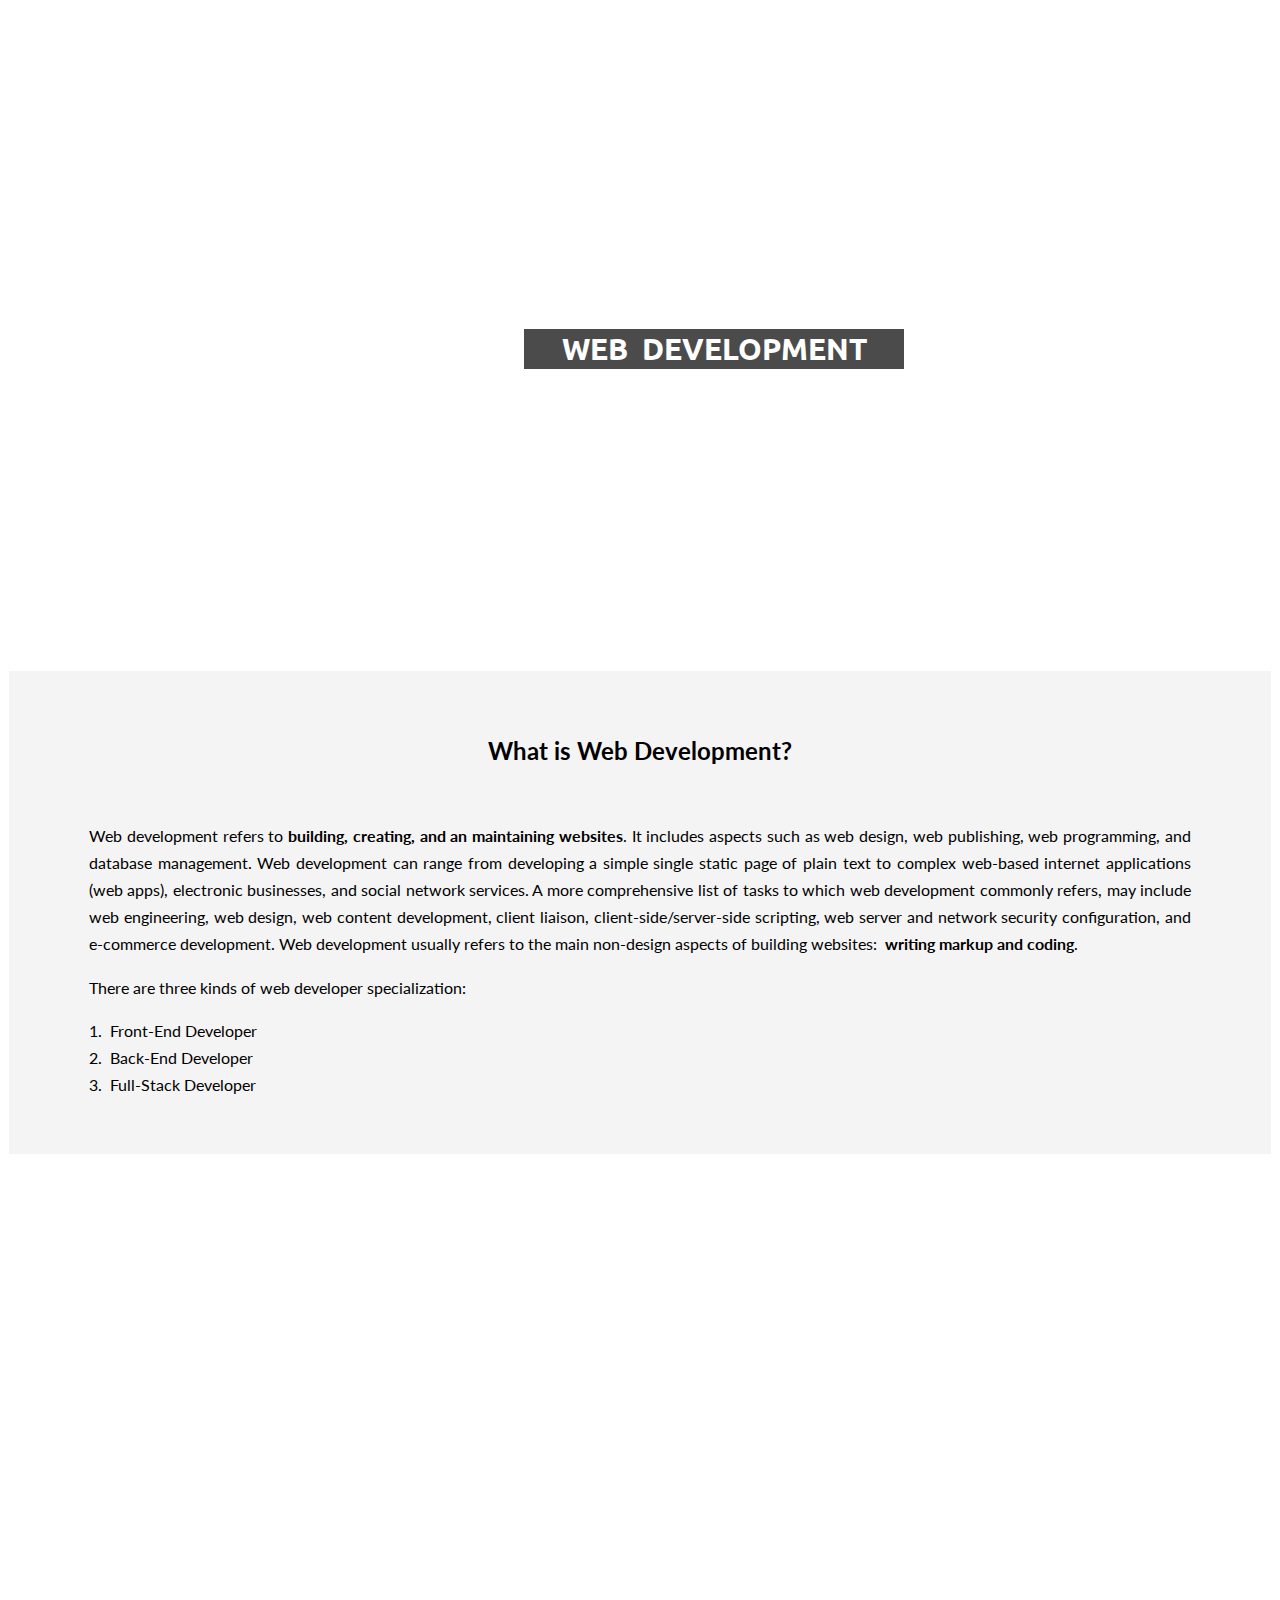
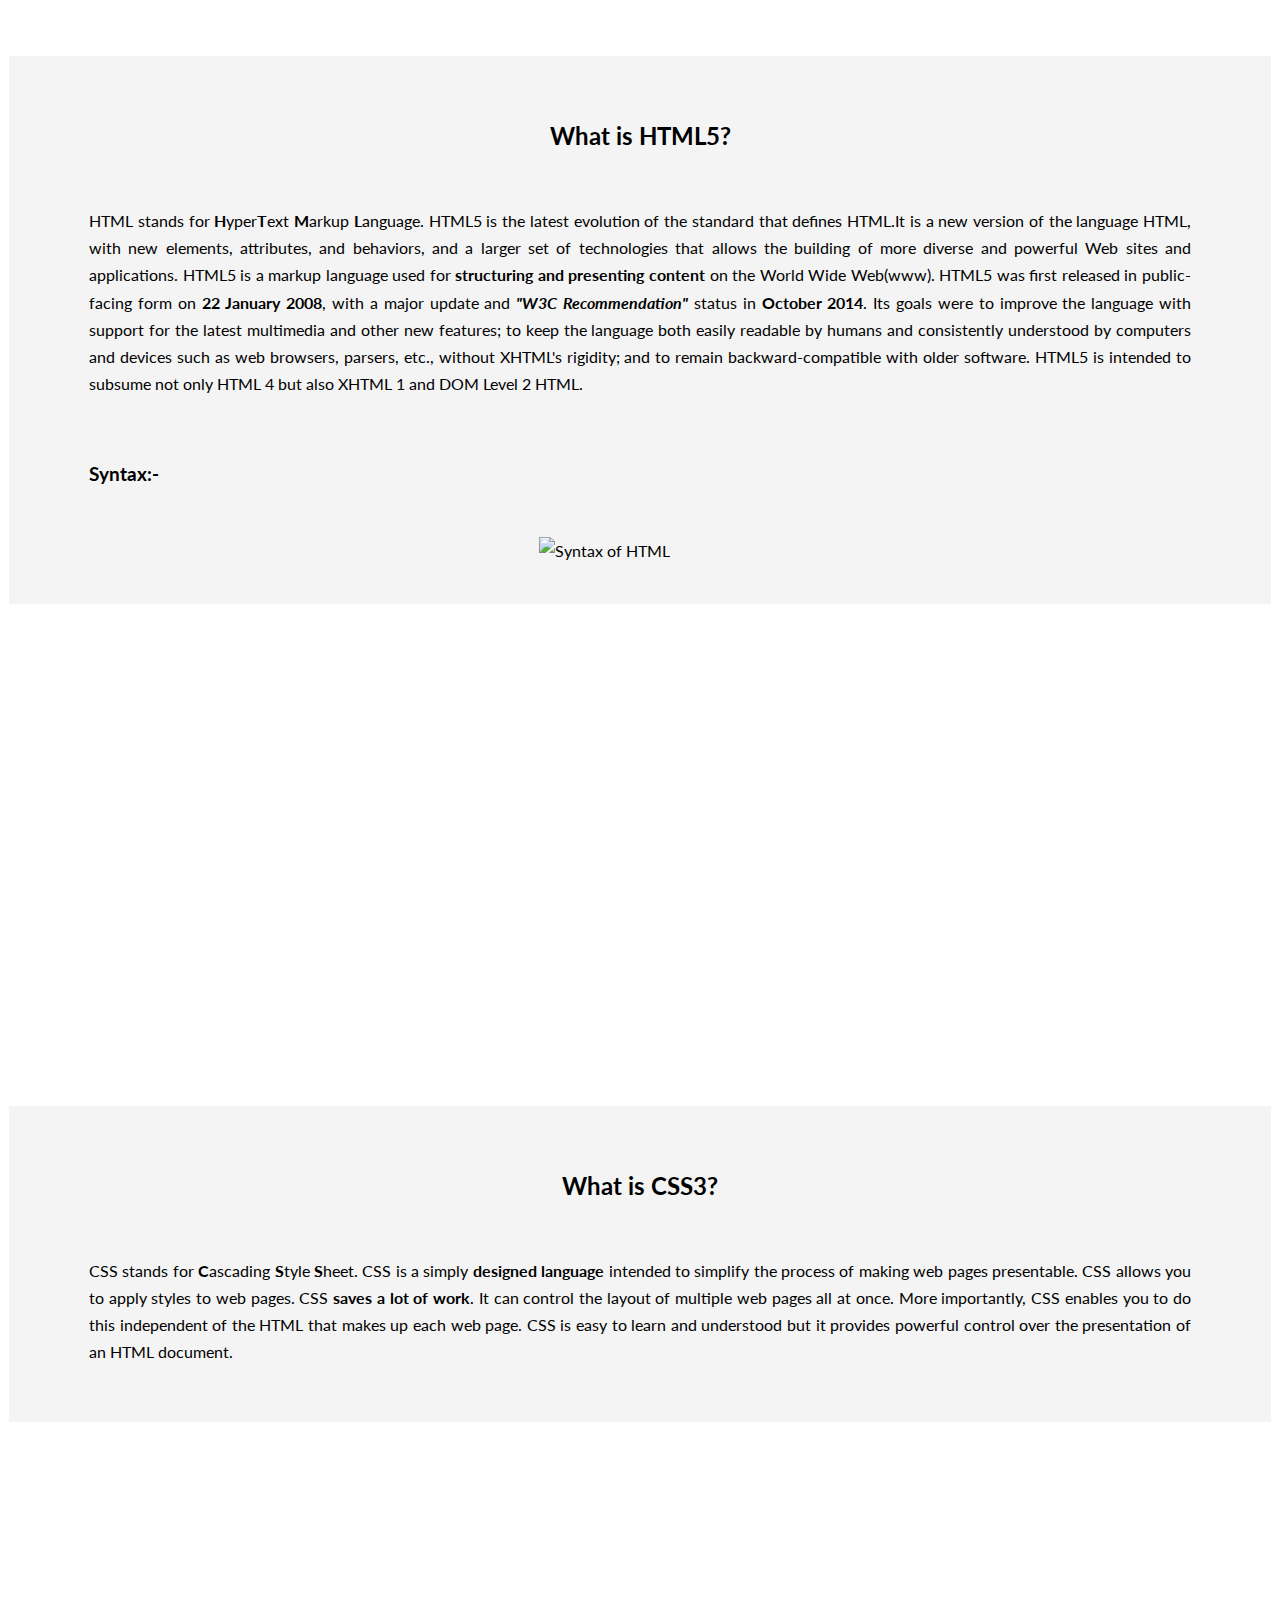
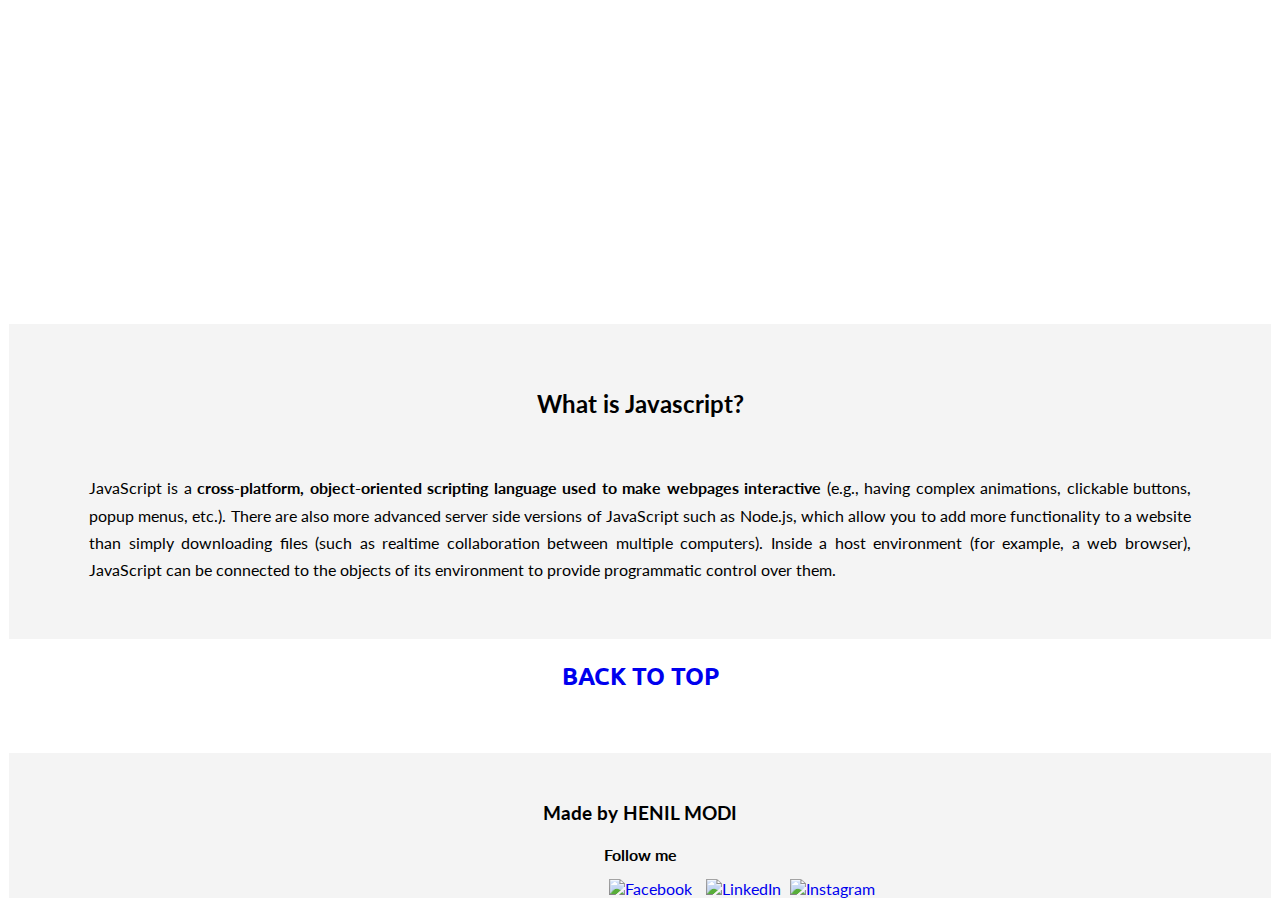
==== Parallaxwebsite.html @ 59fbf7d5 "Parallax website" ====
<!DOCTYPE html>
<html lang="en">
<head>
    <meta charset="UTF-8">
    <title>Parallax Website</title>
    <link rel="stylesheet" type="text/css" href="styl.css">
    <link rel="stylesheet" type="text/css" href="https://fonts.googleapis.com/css?family=Dosis|Lato|Oswald|Pacifico|Roboto|Ubuntu">
    <link rel="icon" type="image/png" href="web_development_icon-300x300.png"> 
</head>
<body>
    <header id="img">
        <h1 style="text-align: center;">WEB &nbsp;DEVELOPMENT</h1>
    </header>
    
    <section id="intro">
        <article>
           <h2 style="text-align: center;">What is Web Development?</h2>
            <p style="padding-left: 80px; padding-right: 80px; margin-top: 50px;"> Web development refers to <b>building, creating, and an maintaining websites</b>. It includes aspects such as web design, web publishing, web programming, and database management. Web development can range from developing a simple single static page of plain text to complex web-based internet applications (web apps), electronic businesses, and social network services. A more comprehensive list of tasks to which web development commonly refers, may include web engineering, web design, web content development, client liaison, client-side/server-side scripting, web server and network security configuration, and e-commerce development. Web development usually refers to the main non-design aspects of building websites:&nbsp;<b> writing markup and coding</b>.</p>
            <p style="padding-left: 80px;">There are three kinds of web developer specialization: 
            <ol style="padding-left: 97px;">
                <li>&nbsp;Front-End Developer</li>
                <li>&nbsp;Back-End Developer </li>
                <li>&nbsp;Full-Stack Developer</li>
            </ol>
            </p>
        </article>
    </section>
    
   <div id="img1">
     
   </div>
    <section id="html">
        <article>
           <h2 style="text-align: center;">What is HTML5?</h2>
            <p style="padding-left: 80px; padding-right: 80px; margin-top: 50px;">HTML stands for <b>H</b>yper<b>T</b>ext <b>M</b>arkup <b>L</b>anguage. </b></i>HTML5 is the latest evolution of the standard that defines HTML.It is a new version of the language HTML, with new elements, attributes, and behaviors, and a larger set of technologies that allows the building of more diverse and powerful Web sites and applications. HTML5 is a markup language used for <b>structuring and presenting content</b> on the World Wide Web(www). HTML5 was first released in public-facing form on <b>22 January 2008</b>, with a major update and <i><b>"W3C Recommendation"</b></i> status in <b>October 2014</b>. Its goals were to improve the language with support for the latest multimedia and other new features; to keep the language both easily readable by humans and consistently understood by computers and devices such as web browsers, parsers, etc., without XHTML's rigidity; and to remain backward-compatible with older software. HTML5 is intended to subsume not only HTML 4 but also XHTML 1 and DOM Level 2 HTML. </p><br> 
            <h3 style="margin-left: 80px;">Syntax:-</h3><br> 
            <img src="Screenshot_2020-06-06-14-56-58-41.jpg" alt="Syntax of HTML" id="syntax"> 
        </article>
    </section>
   
   <div id="img2"></div>
    <section id="css">
        <article>
           <h2 style="text-align: center;">What is CSS3?</h2>
            <p style="margin-top: 50px;">CSS stands for <b>C</b>ascading <b>S</b>tyle <b>S</b>heet. CSS is a simply <b>designed language</b> intended to simplify the process of making web pages presentable. CSS allows you to apply styles to web pages. CSS <b> saves a lot of work</b>. It can control the layout of multiple web pages all at once. More importantly, CSS enables you to do this independent of the HTML that makes up each web page. CSS is easy to learn and understood but it provides powerful control over the presentation of an HTML document.

</p>
        </article>
    </section>
    
    <div id="img3"></div>
    <section id="js">
        <article>
           <h2 style="text-align: center;">What is Javascript?</h2>
            <p style="margin-top: 50px;">JavaScript is a <b>cross-platform, object-oriented scripting language used to make webpages interactive</b> (e.g., having complex animations, clickable buttons, popup menus, etc.).  There are also more advanced server side versions of JavaScript such as Node.js, which allow you to add more functionality to a website than simply downloading files (such as realtime collaboration between multiple computers). Inside a host environment (for example, a web browser), JavaScript can be connected to the objects of its environment to provide programmatic control over them.</p>
        </article>
    </section>
    
    <h2 style="text-align: center;" id="back"><a href="#img">BACK TO TOP</a></h2>
    
    <section id="foot">
        <h3 style="text-align: center;"> Made by HENIL MODI</h3>
        <h4 style="text-align: center; margin-bottom: 15px;">Follow me</h4>
              <a href="https://www.facebook.com/hmodi03/" title="Follow me on Facebook" target="_blank">
           
             <img src="facebbok.png" alt="Facebook" style="width: 34px; margin-left: 600px; margin-top: 0px; padding-top: 0px;">
           </a>
              <a href="https://www.linkedin.com/in/henilmodi/" title="Follow me on LinkedIn" target="_blank">
               <img src="linkedin%20logo.jpg" alt="LinkedIn" style="width: 53px; margin-left: 10px; margin-top: 0px; padding-top: 0px;">
           </a>
           
           <a href="https://www.instagram.com/henil_modi/" title="Follow me on Instagram" target="_blank">
               <img src="Instagram%20logo.png" alt="Instagram" style="width: 35px; margin-left: 5px; margin-top: 0px; padding-top: 0px; ">
           </a>
    </section>
</body>
</html>
---- styl.css ----
*{
    box-sizing: border-box;
}
h1{
    margin-bottom: 300px;
    margin-top: 320px;
    border: 1px solid black; 
    width: 380px;
    margin-left: 515px;
    color: white;
    background-color: black;
    font-family: Ubuntu, sans-serif;
     font-size: 30px;
    opacity: 100%;
    brightness: 30%
    
}
#img{
    border: 1px solid white;
    background-image: url(Web%20Development.png);
    background-size: cover;
    background-repeat: no-repeat;
    background-attachment: scroll;
    opacity: 0.7;
}
#intro{
    border: 1px solid white;
    margin-bottom: 00px;
    padding-top: 40px;
    background-color: #f4f4f4;
    font-family: Lato;
    text-align: justify;
    padding-bottom: 40px;
    line-height: 1.7;
}
#img1{
    border: 1px solid white;
    background-image: url(html-illustration.png);
    background-size: cover;
    width: 1334px;
    height: 500px;
    background-repeat: no-repeat;
    
    
}
#html{
    padding-top: 40px;
    padding-bottom: 40px;
    border: 1px solid white;
    background-color: #f4f4f4;
    font-family:Lato;
    text-align: justify;
    line-height: 1.7;
}
#img2{
    border: 1px solid white;
    background-image: url(CSS3.png);
    background-repeat: no-repeat;
    background-size: cover;
    width: 1334px;
    height: 500px;
}
#css{
    padding-top: 40px;
    padding-bottom: 40px;
    border: 1px solid white;
    background-color:  #f4f4f4;
    font-family: Lato;
    text-align: justify;
    padding-left: 80px;
    padding-right: 80px;
    line-height: 1.7;
}
#img3{
    border: 1px solid white;
    background-image: url(JS.png);
    background-size: cover;
    background-repeat: no-repeat;
    width: 1334px;
    height: 500px;
}
#js{
    border: 1px solid white;
    padding-top:  40px;
    padding-bottom: 40px;
    background-color: #f4f4f4;
    text-align: justify;
    padding-left: 80px;
    padding-right: 80px;
    font-family: Lato;
    line-height: 1.7;

    
}
#back{
   font-family: Ubuntu;
    
}
a{
    text-decoration: none;
}
#foot{
    border: 1px solid white;
    margin-top: 60px;
    padding-top: 30px;
    background-color: #f4f4f4;
    font-family: Lato;
}
#syntax{
    width: 300px;
    margin-left: 530px;
}
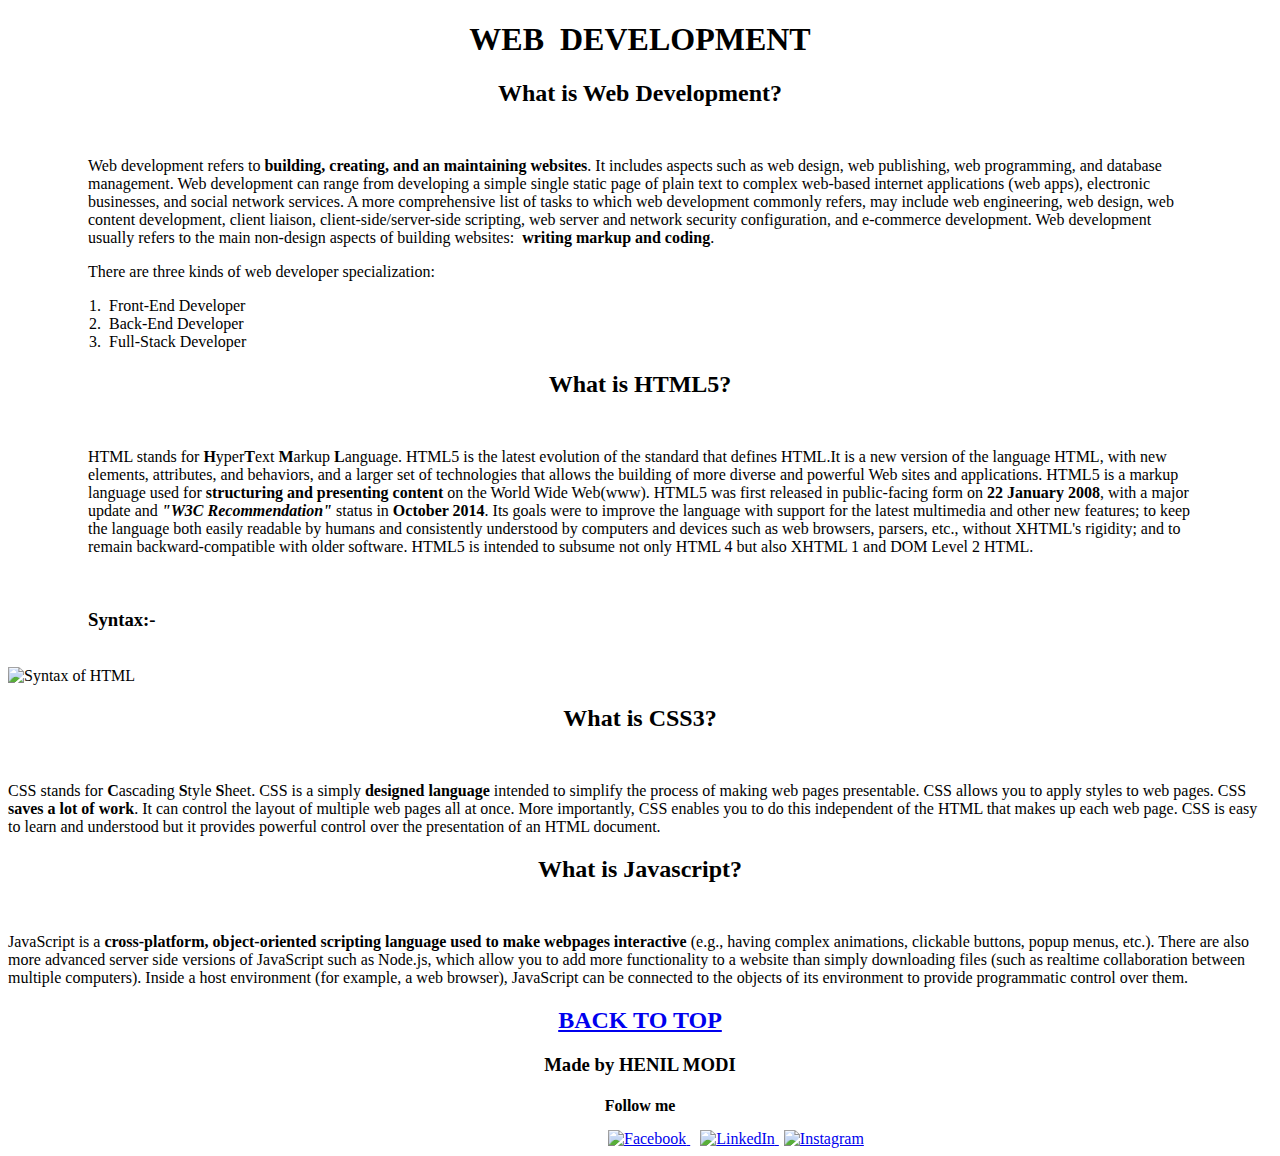
==== commit edc0d147: "Update Parallaxwebsite.html" ====
--- a/Parallaxwebsite.html
+++ b/Parallaxwebsite.html
@@ -3,7 +3,7 @@
 <head>
     <meta charset="UTF-8">
     <title>Parallax Website</title>
-    <link rel="stylesheet" type="text/css" href="styl.css">
+    <link rel="stylesheet" type="text/css" href="css/styl.css">
     <link rel="stylesheet" type="text/css" href="https://fonts.googleapis.com/css?family=Dosis|Lato|Oswald|Pacifico|Roboto|Ubuntu">
     <link rel="icon" type="image/png" href="web_development_icon-300x300.png"> 
 </head>
@@ -74,4 +74,4 @@
            </a>
     </section>
 </body>
-</html>+</html>
